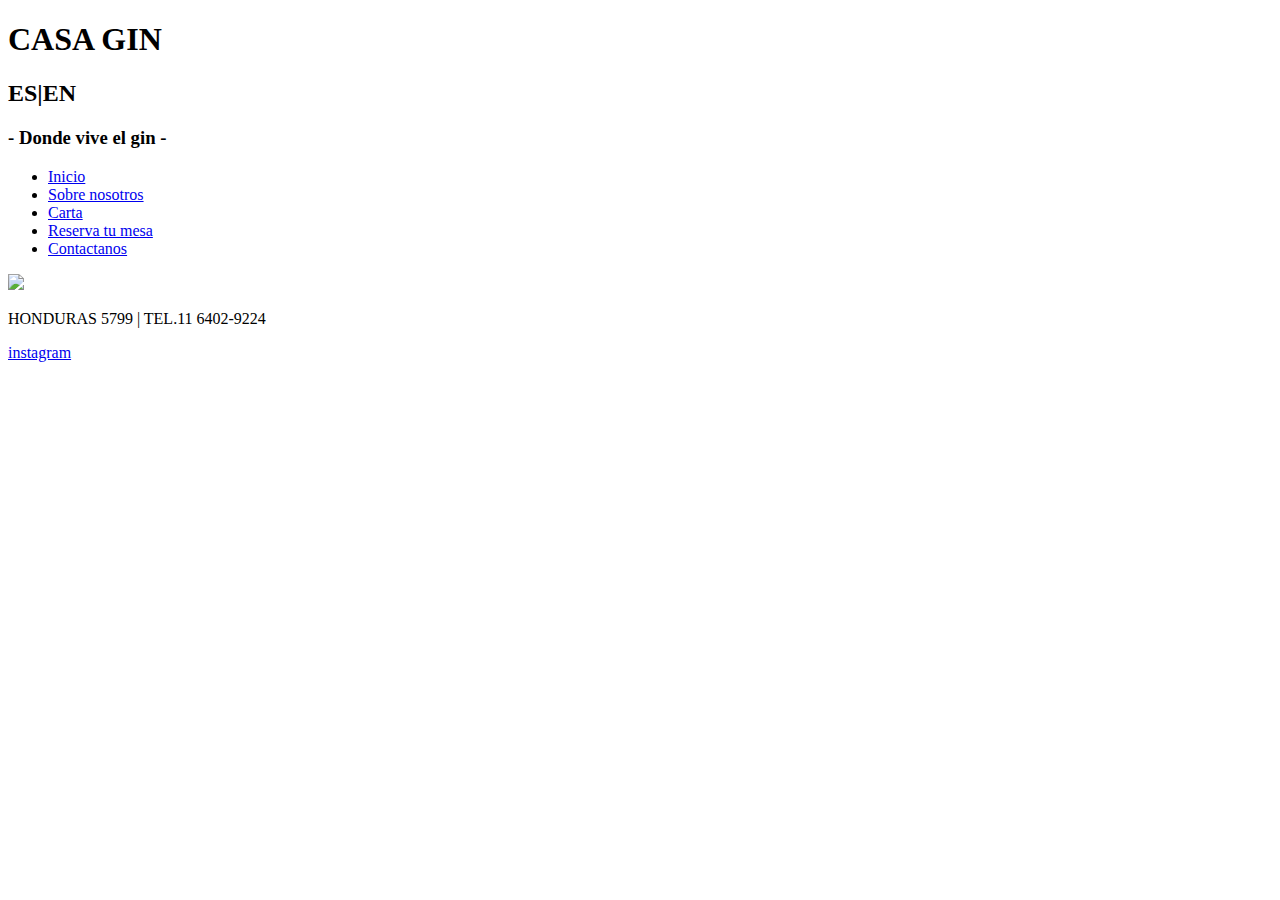
==== Produccion/index.html @ 15142caf "Add files via upload" ====
<!DOCTYPE html>
<html>
    <head>
        <title>
            casa gin
        </title>
        <link rel="stylesheet" href="./css/estilos.css">
        <style>
            @import url('https://fonts.googleapis.com/css2?family=Wire+One&display=swap');
            @import url('https://fonts.googleapis.com/css2?family=Alumni+Sans&display=swap');
        </style>
    </head>
    <body>
        <div class="section">
            <h1>CASA GIN</h1>
            <h2>ES|EN</h2>
        </div>
        <h3>- Donde vive el gin -</h3>
        <p>   
                <ul class="nav">
                    <li><a href="/inicio.html">Inicio</a></li>
                    <li><a href="/sobre nosotros.html">Sobre nosotros</a></li>
                    <li><a href="/carta.html">Carta</a></li>
                    <li><a href="/reserva tu mesa.html">Reserva tu mesa</a></li>
                    <li><a href="/contactanos.html">Contactanos</a></li>
                    </ul class="nav">
                </nav> 
        </p>
        <img src="D:\Pictures\2023-04-02.jpg">
        <footer>
            <div class="footer">
            <p>HONDURAS 5799 | TEL.11 6402-9224</p>
            <a href="https://www.instagram.com/casaginarg/">instagram</a>
            </div>
        </footer>
    </body>
</html>
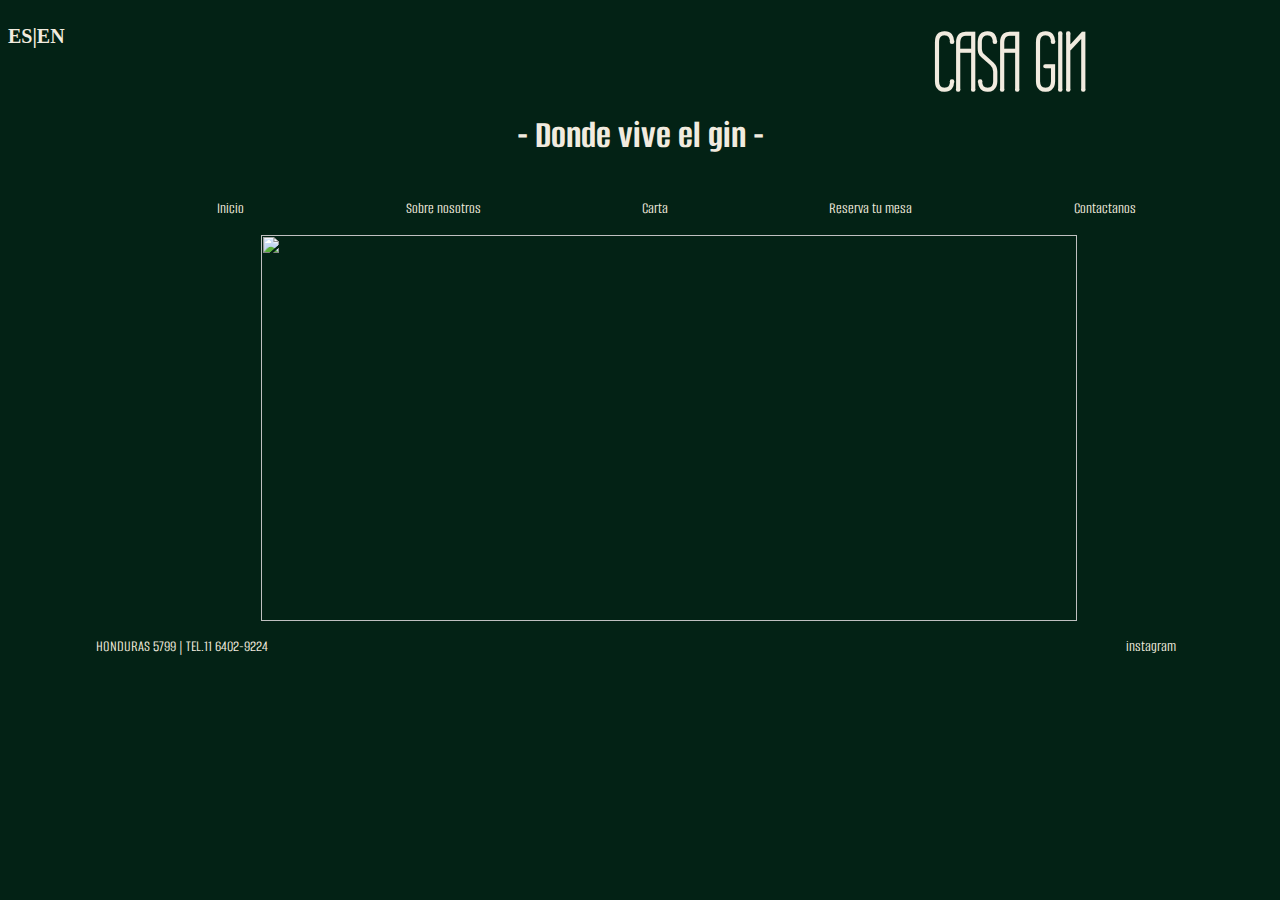
==== commit 71019bfd: "Add files via upload" ====
--- a/Produccion/index.html
+++ b/Produccion/index.html
@@ -2,7 +2,7 @@
 <html>
     <head>
         <title>
-            casa gin
+            CASA GIN
         </title>
         <link rel="stylesheet" href="./css/estilos.css">
         <style>
@@ -11,20 +11,21 @@
         </style>
     </head>
     <body>
-        <div class="section">
-            <h1>CASA GIN</h1>
-            <h2>ES|EN</h2>
-        </div>
+        <header>
+            <div class="section">
+                <h1>CASA GIN</h1>
+                <h2> <a href="indexingles.html">ES|EN</a></h2>
+            </div>
+        </header>
         <h3>- Donde vive el gin -</h3>
         <p>   
                 <ul class="nav">
                     <li><a href="/inicio.html">Inicio</a></li>
-                    <li><a href="/sobre nosotros.html">Sobre nosotros</a></li>
+                    <li><a href="/sobrenosotros.html">Sobre nosotros</a></li>
                     <li><a href="/carta.html">Carta</a></li>
                     <li><a href="/reserva tu mesa.html">Reserva tu mesa</a></li>
                     <li><a href="/contactanos.html">Contactanos</a></li>
-                    </ul class="nav">
-                </nav> 
+                </ul class="nav">
         </p>
         <img src="D:\Pictures\2023-04-02.jpg">
         <footer>
--- a/Produccion/css/estilos.css
+++ b/Produccion/css/estilos.css
@@ -0,0 +1,71 @@
+img {
+    display: block;
+    margin-left: 20%; margin-top: 1%;
+    width: 816px; height: 386.4px ;
+}
+body {
+    background-color:#032215 ;
+}
+h1{
+    text-decoration: none;
+    color:#f1ebdf;
+    font-size: 80px;
+    font-family: 'Wire One', sans-serif;
+    margin-top: 1%;
+}
+h2{
+    text-decoration: none;
+    text-align:left;
+    color: #f1ebdf;
+    font-size: 20px;
+}
+h3{
+    text-decoration: none;
+    text-align:center;
+    color:#f1ebdf;
+    font-size: 40px;
+    font-family: 'Alumni Sans', sans-serif;
+    margin-top: 3px;
+}
+.section{
+    display: flex;
+    width: 1080px;
+    height: 100px;
+    flex-wrap: wrap;
+    flex-flow: row-reverse;
+    align-items:flex-start;
+    justify-content: space-between;
+}
+.nav{
+    display: flex;
+    height: 20px;
+    width: 1080px;
+    flex-wrap:wrap;
+    flex-flow: row;
+    justify-content: space-around;
+    margin-left: 7%;
+}
+ul{list-style-type: none;
+    font-family: 'Alumni Sans', sans-serif;
+}
+a{
+    text-decoration: none;
+    color:#f1ebdf;
+}
+footer{
+    text-decoration: none;
+    color: #f1ebdf;
+    font-family: 'Alumni Sans', sans-serif;
+}
+.footer{
+    display: flex;
+    width: 1080px;
+    height: 50px;
+    flex-wrap: wrap;
+    align-items: baseline;
+    flex-flow: row;
+    justify-content:space-between;
+    margin-left: 7%;
+}
+
+
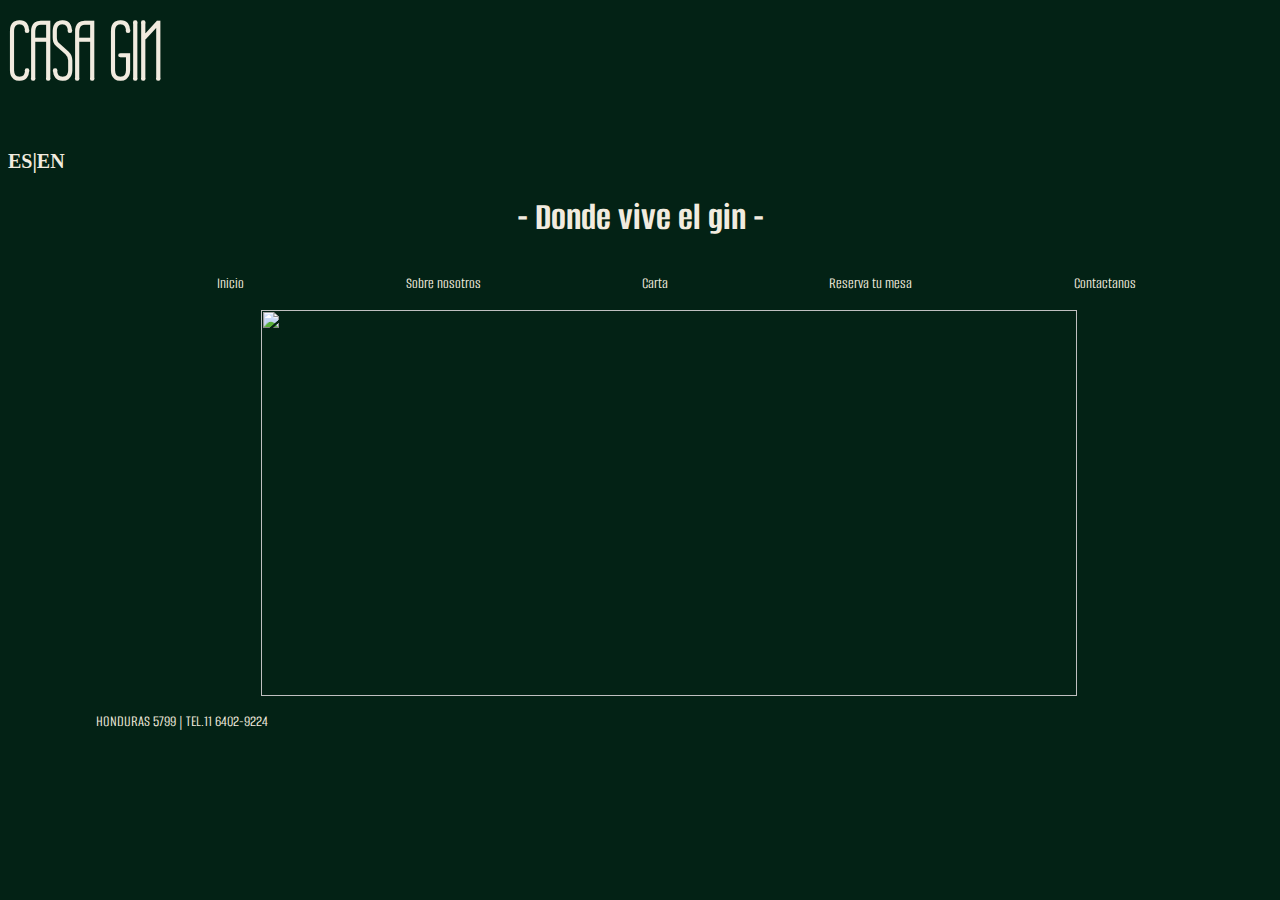
==== commit 5b950d70: "Add files via upload" ====
--- a/Produccion/index.html
+++ b/Produccion/index.html
@@ -9,15 +9,16 @@
             @import url('https://fonts.googleapis.com/css2?family=Wire+One&display=swap');
             @import url('https://fonts.googleapis.com/css2?family=Alumni+Sans&display=swap');
         </style>
+        <link rel="stylesheet" href=">
     </head>
     <body>
         <header>
             <div class="section">
                 <h1>CASA GIN</h1>
-                <h2> <a href="indexingles.html">ES|EN</a></h2>
+                <h3> <a href="indexingles.html">ES|EN</a></h3>
             </div>
         </header>
-        <h3>- Donde vive el gin -</h3>
+        <h2>- Donde vive el gin -</h2>
         <p>   
                 <ul class="nav">
                     <li><a href="/inicio.html">Inicio</a></li>
@@ -30,8 +31,8 @@
         <img src="D:\Pictures\2023-04-02.jpg">
         <footer>
             <div class="footer">
-            <p>HONDURAS 5799 | TEL.11 6402-9224</p>
-            <a href="https://www.instagram.com/casaginarg/">instagram</a>
+                <p>HONDURAS 5799 | TEL.11 6402-9224</p>
+                <a href="https://www.instagram.com/casaginarg/"><i class="fa-brands fa-instagram"></i></a>
             </div>
         </footer>
     </body>
--- a/Produccion/css/estilos.css
+++ b/Produccion/css/estilos.css
@@ -11,15 +11,15 @@
     color:#f1ebdf;
     font-size: 80px;
     font-family: 'Wire One', sans-serif;
-    margin-top: 1%;
+    margin-top: 0%;
 }
-h2{
+h3{
     text-decoration: none;
     text-align:left;
     color: #f1ebdf;
     font-size: 20px;
 }
-h3{
+h2{
     text-decoration: none;
     text-align:center;
     color:#f1ebdf;
